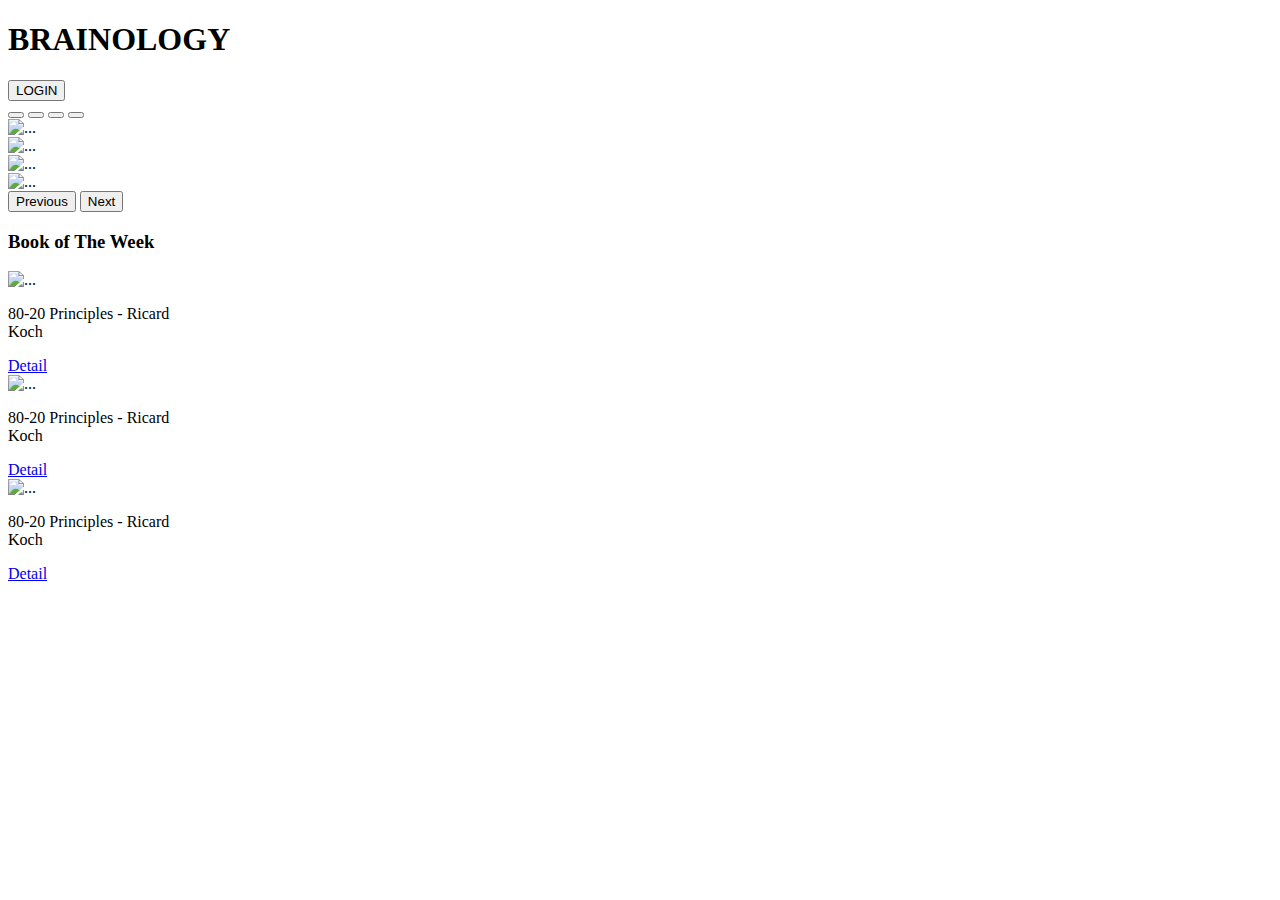
==== index.html @ c2120214 "brainology" ====
<!DOCTYPE html>
<html lang="en">
  <head>
    <meta charset="UTF-8" />
    <meta http-equiv="X-UA-Compatible" content="IE=edge" />
    <meta name="viewport" content="width=device-width, initial-scale=1.0" />
    <title>Document</title>
    <link href="https://cdn.jsdelivr.net/npm/bootstrap@5.3.0-alpha3/dist/css/bootstrap.min.css" rel="stylesheet" integrity="sha384-KK94CHFLLe+nY2dmCWGMq91rCGa5gtU4mk92HdvYe+M/SXH301p5ILy+dN9+nJOZ" crossorigin="anonymous" />
    <link rel="stylesheet" href="b1.css" />
    <link rel="stylesheet" href="scss/_variables.scss" />
    <script src="https://cdn.jsdelivr.net/npm/bootstrap@5.3.0-alpha3/dist/js/bootstrap.bundle.min.js"></script>
  </head>
  <body>
    <!-- NAVBAR -->
    <div class="navbar justify-content-between ps-2 pe-2 bg-black m-auto h-100 w-50">
      <h1 class="text-light">BRAINOLOGY</h1>
      <button class="btn btn-warning bg-warning" type="button">LOGIN</button>
    </div>
    <!-- AKHIR NAVBAR -->
    <!-- GAMBAR -->
    <div id="carouselExampleIndicators" class="carousel slide m-auto h-100 w-50">
      <div class="carousel-indicators">
        <button type="button" data-bs-target="#carouselExampleIndicators" data-bs-slide-to="0" class="active" aria-current="true" aria-label="Slide 1"></button>
        <button type="button" data-bs-target="#carouselExampleIndicators" data-bs-slide-to="1" aria-label="Slide 2"></button>
        <button type="button" data-bs-target="#carouselExampleIndicators" data-bs-slide-to="2" aria-label="Slide 3"></button>
        <button type="button" data-bs-target="#carouselExampleIndicators" data-bs-slide-to="3" aria-label="Slide 4"></button>
      </div>
      <div class="carousel-inner">
        <div class="carousel-item active">
          <img src="https://drive.google.com/uc?export=view&id=1dvofX7KM6YrhznbDUH3BSmq59AVKhy9O" class="d-block w-100" alt="..." />
        </div>
        <div class="carousel-item">
          <img src="https://drive.google.com/uc?export=view&id=1MLrMq4JtLWbdlLb0swL95d_9JxthvKlU" class="d-block w-100" alt="..." />
        </div>
        <div class="carousel-item">
          <img src="https://drive.google.com/uc?export=view&id=1TbpecYfHwvY7UOfGeCLRTokQDTun1BfS" class="d-block w-100" alt="..." />
        </div>
        <div class="carousel-item">
          <img src="https://drive.google.com/uc?export=view&id=1-fwIx_Wq3eJdlHZI4sEBkD943Terxrtc" class="d-block w-100" alt="..." />
        </div>
      </div>
      <button class="carousel-control-prev" type="button" data-bs-target="#carouselExampleIndicators" data-bs-slide="prev">
        <span class="carousel-control-prev-icon" aria-hidden="true"></span>
        <span class="visually-hidden">Previous</span>
      </button>
      <button class="carousel-control-next" type="button" data-bs-target="#carouselExampleIndicators" data-bs-slide="next">
        <span class="carousel-control-next-icon" aria-hidden="true"></span>
        <span class="visually-hidden">Next</span>
      </button>
    </div>
    <!-- AKHIR GAMBAR -->
    <!-- CARD -->
    <div class="m-auto h-100 w-50 d-flex justify-content-between bg-dark text-light">
      <h3>Book of The Week</h3>
    </div>
    <div class="d-flex flex-row m-auto h-100 w-50">
      <div class="d-flex flex-column m-auto h-100 w-50 bg-dark text-light p-3">
        <img
          src="https://firebasestorage.googleapis.com/v0/b/brainology-id.appspot.com/o/book-thumbnail%2F80-20%20Principles.jpg?alt=media&token=19539bbb-3ca8-41a6-bd33-6f3bb29470a0"
          class="card-img-bottom rounded-top-2"
          style="width: 12rem"
          alt="..."
        />
        <div class="card-text bg-light text-dark rounded-bottom-2" style="width: 12rem">
          <p class="ps-2 text-center">80-20 Principles - Ricard Koch</p>
          <div class="buttons d-flex align-items-center pb-3 w-100 justify-content-lg-center">
            <a href="#" class="btn btn-light bg-warning text-dark"> Detail</a>
          </div>
        </div>
      </div>
      <div class="d-flex flex-column m-auto h-100 w-50 bg-dark text-light p-3">
        <img
          src="https://firebasestorage.googleapis.com/v0/b/brainology-id.appspot.com/o/book-thumbnail%2F80-20%20Principles.jpg?alt=media&token=19539bbb-3ca8-41a6-bd33-6f3bb29470a0"
          class="card-img-bottom rounded-top-2"
          style="width: 12rem"
          alt="..."
        />
        <div class="card-text bg-light text-dark rounded-bottom-2" style="width: 12rem">
          <p class="ps-2 text-center">80-20 Principles - Ricard Koch</p>
          <div class="buttons d-flex align-items-center pb-3 w-100 justify-content-lg-center">
            <a href="#" class="btn btn-light bg-warning text-dark"> Detail</a>
          </div>
        </div>
      </div>
      <div class="d-flex flex-column m-auto h-100 w-50 bg-dark text-light p-3">
        <img
          src="https://firebasestorage.googleapis.com/v0/b/brainology-id.appspot.com/o/book-thumbnail%2F80-20%20Principles.jpg?alt=media&token=19539bbb-3ca8-41a6-bd33-6f3bb29470a0"
          class="card-img-bottom rounded-top-2"
          style="width: 12rem"
          alt="..."
        />
        <div class="card-text bg-light text-dark rounded-bottom-2" style="width: 12rem">
          <p class="ps-1 text-center">80-20 Principles - Ricard Koch</p>
          <div class="buttons d-flex align-items-center pb-3 justify-content-lg-center">
            <a href="#" class="btn btn-light bg-warning text-dark"> Detail</a>
          </div>
        </div>
      </div>
    </div>
    <!-- AKHIR CARD -->
  </body>
</html>
---- b1.css ----
.btn:hover {
  background-color: aliceblue;
  color: aliceblue;
}
.card {
  display: flex;
  flex-direction: row;
}
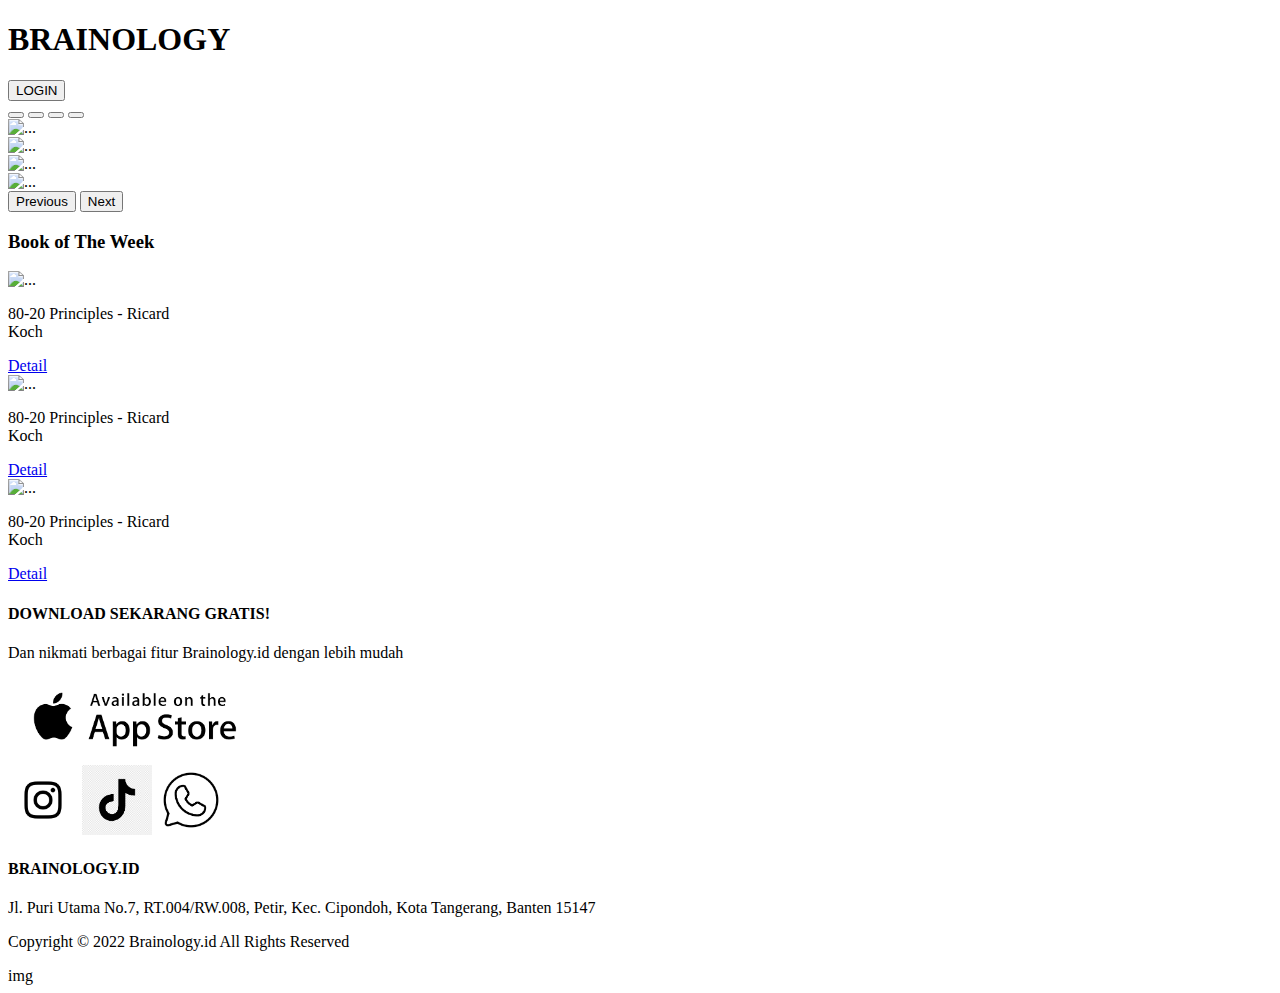
==== commit fa469ec8: "brainology" ====
--- a/index.html
+++ b/index.html
@@ -8,7 +8,6 @@
     <link href="https://cdn.jsdelivr.net/npm/bootstrap@5.3.0-alpha3/dist/css/bootstrap.min.css" rel="stylesheet" integrity="sha384-KK94CHFLLe+nY2dmCWGMq91rCGa5gtU4mk92HdvYe+M/SXH301p5ILy+dN9+nJOZ" crossorigin="anonymous" />
     <link rel="stylesheet" href="b1.css" />
     <link rel="stylesheet" href="scss/_variables.scss" />
-    <script src="https://cdn.jsdelivr.net/npm/bootstrap@5.3.0-alpha3/dist/js/bootstrap.bundle.min.js"></script>
   </head>
   <body>
     <!-- NAVBAR -->
@@ -70,7 +69,7 @@
       </div>
       <div class="d-flex flex-column m-auto h-100 w-50 bg-dark text-light p-3">
         <img
-          src="https://firebasestorage.googleapis.com/v0/b/brainology-id.appspot.com/o/book-thumbnail%2F80-20%20Principles.jpg?alt=media&token=19539bbb-3ca8-41a6-bd33-6f3bb29470a0"
+          src="https://firebasestorage.googleapis.com/v0/b/brainology-id.appspot.com/o/book-thumbnail%2FGrit.jpg?alt=media&token=f9845595-71a0-49d0-96f1-a6463d473993"
           class="card-img-bottom rounded-top-2"
           style="width: 12rem"
           alt="..."
@@ -84,7 +83,7 @@
       </div>
       <div class="d-flex flex-column m-auto h-100 w-50 bg-dark text-light p-3">
         <img
-          src="https://firebasestorage.googleapis.com/v0/b/brainology-id.appspot.com/o/book-thumbnail%2F80-20%20Principles.jpg?alt=media&token=19539bbb-3ca8-41a6-bd33-6f3bb29470a0"
+          src="https://firebasestorage.googleapis.com/v0/b/brainology-id.appspot.com/o/book-thumbnail%2FHow%20to%20Win%20Friends%20and%20Influence%20People.jpg?alt=media&token=1d3f9fdb-1845-498e-b6d7-639c7fb7bddc"
           class="card-img-bottom rounded-top-2"
           style="width: 12rem"
           alt="..."
@@ -98,5 +97,49 @@
       </div>
     </div>
     <!-- AKHIR CARD -->
+    <!-- APP -->
+    <div class="m-auto h-100 w-50 pt-4 text-center justify-content-between bg-dark text-light">
+      <h4>DOWNLOAD SEKARANG GRATIS!</h4>
+      <p class="text-dark-emphasis fw-bold">Dan nikmati berbagai fitur Brainology.id dengan lebih mudah</p>
+      <img src="https://play.google.com/intl/en_us/badges/static/images/badges/en_badge_web_generic.png?hl=id" class="w-50 h-auto pe-4" style="cursor: pointer" alt="" />
+      <img
+        src="[data-uri]"
+        class="ps-2"
+        style="width: auto; height: 83px; cursor: pointer"
+        alt=""
+      />
+    </div>
+    <div class="m-auto h-100 w-50 pt-4 text-center justify-content-between bg-dark text-light">
+      <img
+        src="[data-uri]"
+        class="rounded-circle me-lg-5"
+        style="width: 70px; cursor: pointer"
+        alt=""
+      />
+      <img
+        src="[data-uri]"
+        class="pe-auto rounded-circle me-lg-5 ms-lg-5"
+        style="width: 70px; cursor: pointer"
+        alt=""
+      />
+      <img
+        src="[data-uri]"
+        class="rounded-circle ms-lg-5"
+        style="width: 70px; cursor: pointer"
+        alt=""
+      />
+    </div>
+    <!-- AKHIR APP -->
+    <!-- brain -->
+    <div class="m-auto h-100 w-50 pt-4 text-center justify-content-between bg-dark text-light">
+      <h4>BRAINOLOGY.ID</h4>
+      <p>Jl. Puri Utama No.7, RT.004/RW.008, Petir, Kec. Cipondoh, Kota Tangerang, Banten 15147</p>
+      <p>Copyright © 2022 Brainology.id All Rights Reserved</p>
+    </div>
+    <!-- Akhir brain -->
+    <!-- navigasi bawah -->
+    <div>img</div>
+    <!-- akhir navigasi bawah -->
+    <script src="https://cdn.jsdelivr.net/npm/bootstrap@5.3.0-alpha3/dist/js/bootstrap.bundle.min.js"></script>
   </body>
 </html>
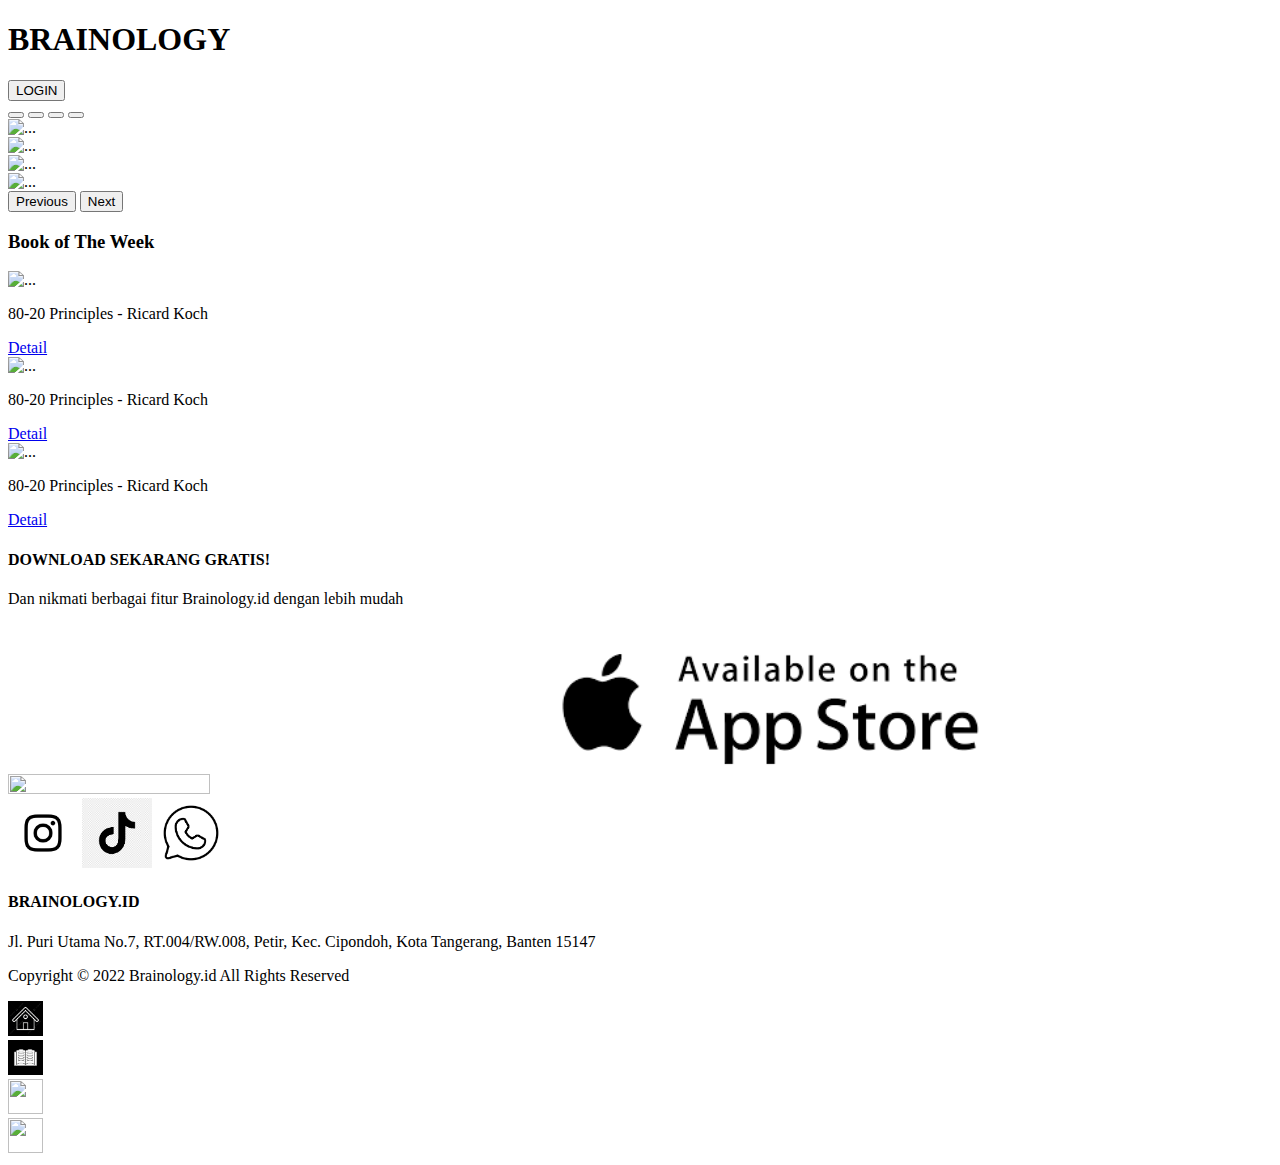
==== commit 7b1c522d: "brainology" ====
--- a/index.html
+++ b/index.html
@@ -49,18 +49,18 @@
     </div>
     <!-- AKHIR GAMBAR -->
     <!-- CARD -->
-    <div class="m-auto h-100 w-50 d-flex justify-content-between bg-dark text-light">
+    <div class="m-auto h-auto w-50 d-flex justify-content-between bg-dark text-light">
       <h3>Book of The Week</h3>
     </div>
-    <div class="d-flex flex-row m-auto h-100 w-50">
+    <div class="d-flex flex-row m-auto h-auto w-50">
       <div class="d-flex flex-column m-auto h-100 w-50 bg-dark text-light p-3">
         <img
           src="https://firebasestorage.googleapis.com/v0/b/brainology-id.appspot.com/o/book-thumbnail%2F80-20%20Principles.jpg?alt=media&token=19539bbb-3ca8-41a6-bd33-6f3bb29470a0"
           class="card-img-bottom rounded-top-2"
-          style="width: 12rem"
+          style="width: 96%"
           alt="..."
         />
-        <div class="card-text bg-light text-dark rounded-bottom-2" style="width: 12rem">
+        <div class="card-text bg-light text-dark rounded-bottom-2" style="width: 96%">
           <p class="ps-2 text-center">80-20 Principles - Ricard Koch</p>
           <div class="buttons d-flex align-items-center pb-3 w-100 justify-content-lg-center">
             <a href="#" class="btn btn-light bg-warning text-dark"> Detail</a>
@@ -69,12 +69,12 @@
       </div>
       <div class="d-flex flex-column m-auto h-100 w-50 bg-dark text-light p-3">
         <img
-          src="https://firebasestorage.googleapis.com/v0/b/brainology-id.appspot.com/o/book-thumbnail%2FGrit.jpg?alt=media&token=f9845595-71a0-49d0-96f1-a6463d473993"
+          src="https://firebasestorage.googleapis.com/v0/b/brainology-id.appspot.com/o/book-thumbnail%2F80-20%20Principles.jpg?alt=media&token=19539bbb-3ca8-41a6-bd33-6f3bb29470a0"
           class="card-img-bottom rounded-top-2"
-          style="width: 12rem"
+          style="width: 96%"
           alt="..."
         />
-        <div class="card-text bg-light text-dark rounded-bottom-2" style="width: 12rem">
+        <div class="card-text bg-light text-dark rounded-bottom-2" style="width: 96%">
           <p class="ps-2 text-center">80-20 Principles - Ricard Koch</p>
           <div class="buttons d-flex align-items-center pb-3 w-100 justify-content-lg-center">
             <a href="#" class="btn btn-light bg-warning text-dark"> Detail</a>
@@ -83,14 +83,14 @@
       </div>
       <div class="d-flex flex-column m-auto h-100 w-50 bg-dark text-light p-3">
         <img
-          src="https://firebasestorage.googleapis.com/v0/b/brainology-id.appspot.com/o/book-thumbnail%2FHow%20to%20Win%20Friends%20and%20Influence%20People.jpg?alt=media&token=1d3f9fdb-1845-498e-b6d7-639c7fb7bddc"
+          src="https://firebasestorage.googleapis.com/v0/b/brainology-id.appspot.com/o/book-thumbnail%2F80-20%20Principles.jpg?alt=media&token=19539bbb-3ca8-41a6-bd33-6f3bb29470a0"
           class="card-img-bottom rounded-top-2"
-          style="width: 12rem"
+          style="width: 96%"
           alt="..."
         />
-        <div class="card-text bg-light text-dark rounded-bottom-2" style="width: 12rem">
-          <p class="ps-1 text-center">80-20 Principles - Ricard Koch</p>
-          <div class="buttons d-flex align-items-center pb-3 justify-content-lg-center">
+        <div class="card-text bg-light text-dark rounded-bottom-2" style="width: 96%">
+          <p class="ps-2 text-center">80-20 Principles - Ricard Koch</p>
+          <div class="buttons d-flex align-items-center pb-3 w-100 justify-content-lg-center">
             <a href="#" class="btn btn-light bg-warning text-dark"> Detail</a>
           </div>
         </div>
@@ -101,11 +101,11 @@
     <div class="m-auto h-100 w-50 pt-4 text-center justify-content-between bg-dark text-light">
       <h4>DOWNLOAD SEKARANG GRATIS!</h4>
       <p class="text-dark-emphasis fw-bold">Dan nikmati berbagai fitur Brainology.id dengan lebih mudah</p>
-      <img src="https://play.google.com/intl/en_us/badges/static/images/badges/en_badge_web_generic.png?hl=id" class="w-50 h-auto pe-4" style="cursor: pointer" alt="" />
+      <img src="https://play.google.com/intl/en_us/badges/static/images/badges/en_badge_web_generic.png?hl=id" class="w-50 h-auto pe-4" style="width: 40%; height: 30%; cursor: pointer" alt="" />
       <img
         src="[data-uri]"
-        class="ps-2"
-        style="width: auto; height: 83px; cursor: pointer"
+        class="rounded-4"
+        style="width: 40%; height: 30%; cursor: pointer"
         alt=""
       />
     </div>
@@ -134,11 +134,45 @@
     <div class="m-auto h-100 w-50 pt-4 text-center justify-content-between bg-dark text-light">
       <h4>BRAINOLOGY.ID</h4>
       <p>Jl. Puri Utama No.7, RT.004/RW.008, Petir, Kec. Cipondoh, Kota Tangerang, Banten 15147</p>
-      <p>Copyright © 2022 Brainology.id All Rights Reserved</p>
+      <p class="m-0">Copyright © 2022 Brainology.id All Rights Reserved</p>
     </div>
     <!-- Akhir brain -->
     <!-- navigasi bawah -->
-    <div>img</div>
+    <div class="d-flex position-sticky" style="bottom: 0">
+      <nav class="navbar navbar-light m-auto h-100 w-50 d-flex text-center justify-content-evenly bg-black text-light">
+        <div class="container w-25 justify-content-center">
+          <a class="" href="#">
+            <img
+              src="[data-uri]"
+              alt=""
+              width="35"
+              height="35"
+            />
+          </a>
+        </div>
+        <div class="container w-25 justify-content-center">
+          <a class="" href="#">
+            <img
+              src="[data-uri]"
+              alt=""
+              width="35"
+              height="35"
+            />
+          </a>
+        </div>
+        <div class="container w-25 justify-content-center">
+          <a class="" href="#">
+            <img src="https://encrypted-tbn0.gstatic.com/images?q=tbn:ANd9GcQN-ZtchDpjvEEVKSRihoS4mrCUkTf03pRRvg&usqp=CAU" alt="" width="35" height="35" />
+          </a>
+        </div>
+        <div class="container w-25 justify-content-center">
+          <a class="" href="#">
+            <img src="https://encrypted-tbn0.gstatic.com/images?q=tbn:ANd9GcSBdv6IB5zpaQd218lpK4oW19OnIjQ9zDFU4Q&usqp=CAU" alt="" class="rounded-circle" width="35" height="35" />
+          </a>
+        </div>
+      </nav>
+    </div>
+
     <!-- akhir navigasi bawah -->
     <script src="https://cdn.jsdelivr.net/npm/bootstrap@5.3.0-alpha3/dist/js/bootstrap.bundle.min.js"></script>
   </body>
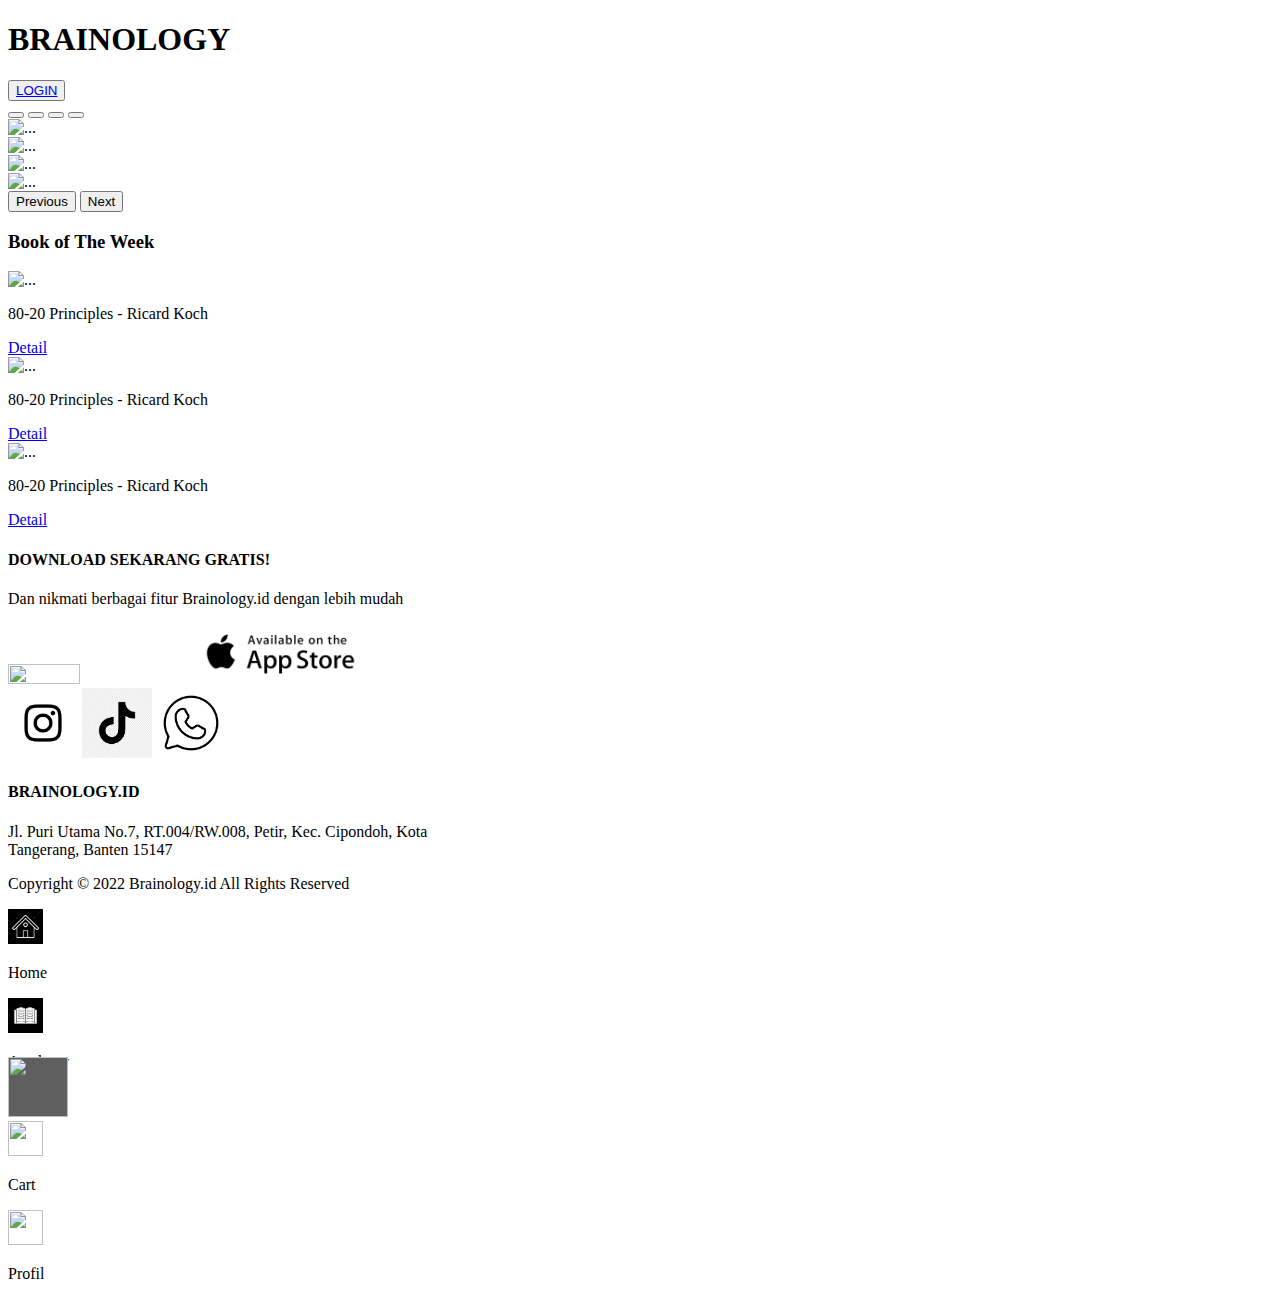
==== commit 6a4f4879: "brainology" ====
--- a/index.html
+++ b/index.html
@@ -11,13 +11,13 @@
   </head>
   <body>
     <!-- NAVBAR -->
-    <div class="navbar justify-content-between ps-2 pe-2 bg-black m-auto h-100 w-50">
+    <div class="navbar justify-content-between ps-2 pe-2 bg-black m-auto" style="max-width: 448px">
       <h1 class="text-light">BRAINOLOGY</h1>
-      <button class="btn btn-warning bg-warning" type="button">LOGIN</button>
+      <button class="btn btn-warning bg-warning" type="button"><a class="text-dark text-decoration-none" href="cart.html">LOGIN</a></button>
     </div>
     <!-- AKHIR NAVBAR -->
     <!-- GAMBAR -->
-    <div id="carouselExampleIndicators" class="carousel slide m-auto h-100 w-50">
+    <div id="carouselExampleIndicators" class="carousel slide m-auto" style="max-width: 448px">
       <div class="carousel-indicators">
         <button type="button" data-bs-target="#carouselExampleIndicators" data-bs-slide-to="0" class="active" aria-current="true" aria-label="Slide 1"></button>
         <button type="button" data-bs-target="#carouselExampleIndicators" data-bs-slide-to="1" aria-label="Slide 2"></button>
@@ -49,10 +49,10 @@
     </div>
     <!-- AKHIR GAMBAR -->
     <!-- CARD -->
-    <div class="m-auto h-auto w-50 d-flex justify-content-between bg-dark text-light">
+    <div class="m-auto d-flex justify-content-between bg-dark text-light" style="max-width: 448px">
       <h3>Book of The Week</h3>
     </div>
-    <div class="d-flex flex-row m-auto h-auto w-50">
+    <div class="d-flex flex-row m-auto" style="max-width: 448px">
       <div class="d-flex flex-column m-auto h-100 w-50 bg-dark text-light p-3">
         <img
           src="https://firebasestorage.googleapis.com/v0/b/brainology-id.appspot.com/o/book-thumbnail%2F80-20%20Principles.jpg?alt=media&token=19539bbb-3ca8-41a6-bd33-6f3bb29470a0"
@@ -98,81 +98,97 @@
     </div>
     <!-- AKHIR CARD -->
     <!-- APP -->
-    <div class="m-auto h-100 w-50 pt-4 text-center justify-content-between bg-dark text-light">
+    <div class="m-auto pt-4 text-center justify-content-between bg-dark text-light" style="max-width: 448px">
       <h4>DOWNLOAD SEKARANG GRATIS!</h4>
       <p class="text-dark-emphasis fw-bold">Dan nikmati berbagai fitur Brainology.id dengan lebih mudah</p>
-      <img src="https://play.google.com/intl/en_us/badges/static/images/badges/en_badge_web_generic.png?hl=id" class="w-50 h-auto pe-4" style="width: 40%; height: 30%; cursor: pointer" alt="" />
-      <img
-        src="[data-uri]"
-        class="rounded-4"
-        style="width: 40%; height: 30%; cursor: pointer"
-        alt=""
-      />
+      <a href="https://play.google.com/store/apps/details?id=com.rifqyyusuf.brainologyapp"
+        ><img src="https://play.google.com/intl/en_us/badges/static/images/badges/en_badge_web_generic.png?hl=id" class="w-50 h-auto pe-4" style="width: 40%; height: 30%; cursor: pointer" alt=""
+      /></a>
+      <a href="https://apps.apple.com/us/app/brainology/id1670792282"
+        ><img
+          src="[data-uri]"
+          class="rounded-4"
+          style="width: 40%; height: 30%; cursor: pointer"
+          alt=""
+      /></a>
     </div>
-    <div class="m-auto h-100 w-50 pt-4 text-center justify-content-between bg-dark text-light">
-      <img
-        src="[data-uri]"
-        class="rounded-circle me-lg-5"
-        style="width: 70px; cursor: pointer"
-        alt=""
-      />
-      <img
-        src="[data-uri]"
-        class="pe-auto rounded-circle me-lg-5 ms-lg-5"
-        style="width: 70px; cursor: pointer"
-        alt=""
-      />
-      <img
-        src="[data-uri]"
-        class="rounded-circle ms-lg-5"
-        style="width: 70px; cursor: pointer"
-        alt=""
-      />
+    <div class="m-auto pt-4 text-center justify-content-between bg-dark text-light" style="max-width: 448px">
+      <a href="https://www.instagram.com/brainology.id/">
+        <img
+          src="[data-uri]"
+          class="rounded-circle me-lg-2"
+          style="width: 70px; cursor: pointer"
+          alt=""
+      /></a>
+      <a href="https://www.tiktok.com/@brainology.id">
+        <img
+          src="[data-uri]"
+          class="pe-auto rounded-circle me-lg-5 ms-lg-5"
+          style="width: 70px; cursor: pointer"
+          alt=""
+      /></a>
+      <a href="https://api.whatsapp.com/send?phone=6285891471869&text=Halo,%20admin%20Brainology%20:"
+        ><img
+          src="[data-uri]"
+          class="rounded-circle ms-lg-2"
+          style="width: 70px; cursor: pointer"
+          alt=""
+      /></a>
     </div>
     <!-- AKHIR APP -->
     <!-- brain -->
-    <div class="m-auto h-100 w-50 pt-4 text-center justify-content-between bg-dark text-light">
+    <div class="m-auto pt-4 text-center justify-content-between bg-dark text-light" style="max-width: 448px">
       <h4>BRAINOLOGY.ID</h4>
       <p>Jl. Puri Utama No.7, RT.004/RW.008, Petir, Kec. Cipondoh, Kota Tangerang, Banten 15147</p>
       <p class="m-0">Copyright © 2022 Brainology.id All Rights Reserved</p>
     </div>
     <!-- Akhir brain -->
     <!-- navigasi bawah -->
-    <div class="d-flex position-sticky" style="bottom: 0">
-      <nav class="navbar navbar-light m-auto h-100 w-50 d-flex text-center justify-content-evenly bg-black text-light">
-        <div class="container w-25 justify-content-center">
-          <a class="" href="#">
-            <img
-              src="[data-uri]"
-              alt=""
-              width="35"
-              height="35"
-            />
-          </a>
+    <div class="position-sticky bottom-0">
+      <div class="container bg-black text-center m-auto pt-2 text-center justify-content-between bg-dark text-light" style="max-width: 448px">
+        <div class="d-flex w-100">
+          <div class="w-25">
+            <a class="" href="index.html">
+              <img
+                src="[data-uri]"
+                alt=""
+                width="35"
+                height="35"
+              />
+            </a>
+            <p class="p-0 m-0">Home</p>
+          </div>
+          <div class="w-25">
+            <a class="" href="academi.html">
+              <img
+                src="[data-uri]"
+                alt=""
+                width="35"
+                height="35"
+              />
+            </a>
+            <p class="p-0 m-0">Academy</p>
+          </div>
+          <div class="w-25" style="margin-top: -30px">
+            <a class="" href="cart.html">
+              <img src="https://app.brainology.id/static/media/lambangkopong.6022ad163d6d722bd093.png" alt="" class="rounded-circle" style="width: 60px; height: 60px; background-color: rgb(95, 95, 95)" />
+            </a>
+          </div>
+          <div class="w-25">
+            <a class="" href="cart.html">
+              <img src="https://encrypted-tbn0.gstatic.com/images?q=tbn:ANd9GcQN-ZtchDpjvEEVKSRihoS4mrCUkTf03pRRvg&usqp=CAU" alt="" width="35" height="35" />
+            </a>
+            <p class="p-0 m-0">Cart</p>
+          </div>
+          <div class="w-25">
+            <a class="" href="cart.html">
+              <img src="https://encrypted-tbn0.gstatic.com/images?q=tbn:ANd9GcSBdv6IB5zpaQd218lpK4oW19OnIjQ9zDFU4Q&usqp=CAU" alt="" class="rounded-circle" width="35" height="35" />
+            </a>
+            <p class="p-0 m-0">Profil</p>
+          </div>
         </div>
-        <div class="container w-25 justify-content-center">
-          <a class="" href="#">
-            <img
-              src="[data-uri]"
-              alt=""
-              width="35"
-              height="35"
-            />
-          </a>
-        </div>
-        <div class="container w-25 justify-content-center">
-          <a class="" href="#">
-            <img src="https://encrypted-tbn0.gstatic.com/images?q=tbn:ANd9GcQN-ZtchDpjvEEVKSRihoS4mrCUkTf03pRRvg&usqp=CAU" alt="" width="35" height="35" />
-          </a>
-        </div>
-        <div class="container w-25 justify-content-center">
-          <a class="" href="#">
-            <img src="https://encrypted-tbn0.gstatic.com/images?q=tbn:ANd9GcSBdv6IB5zpaQd218lpK4oW19OnIjQ9zDFU4Q&usqp=CAU" alt="" class="rounded-circle" width="35" height="35" />
-          </a>
-        </div>
-      </nav>
+      </div>
     </div>
-
     <!-- akhir navigasi bawah -->
     <script src="https://cdn.jsdelivr.net/npm/bootstrap@5.3.0-alpha3/dist/js/bootstrap.bundle.min.js"></script>
   </body>
